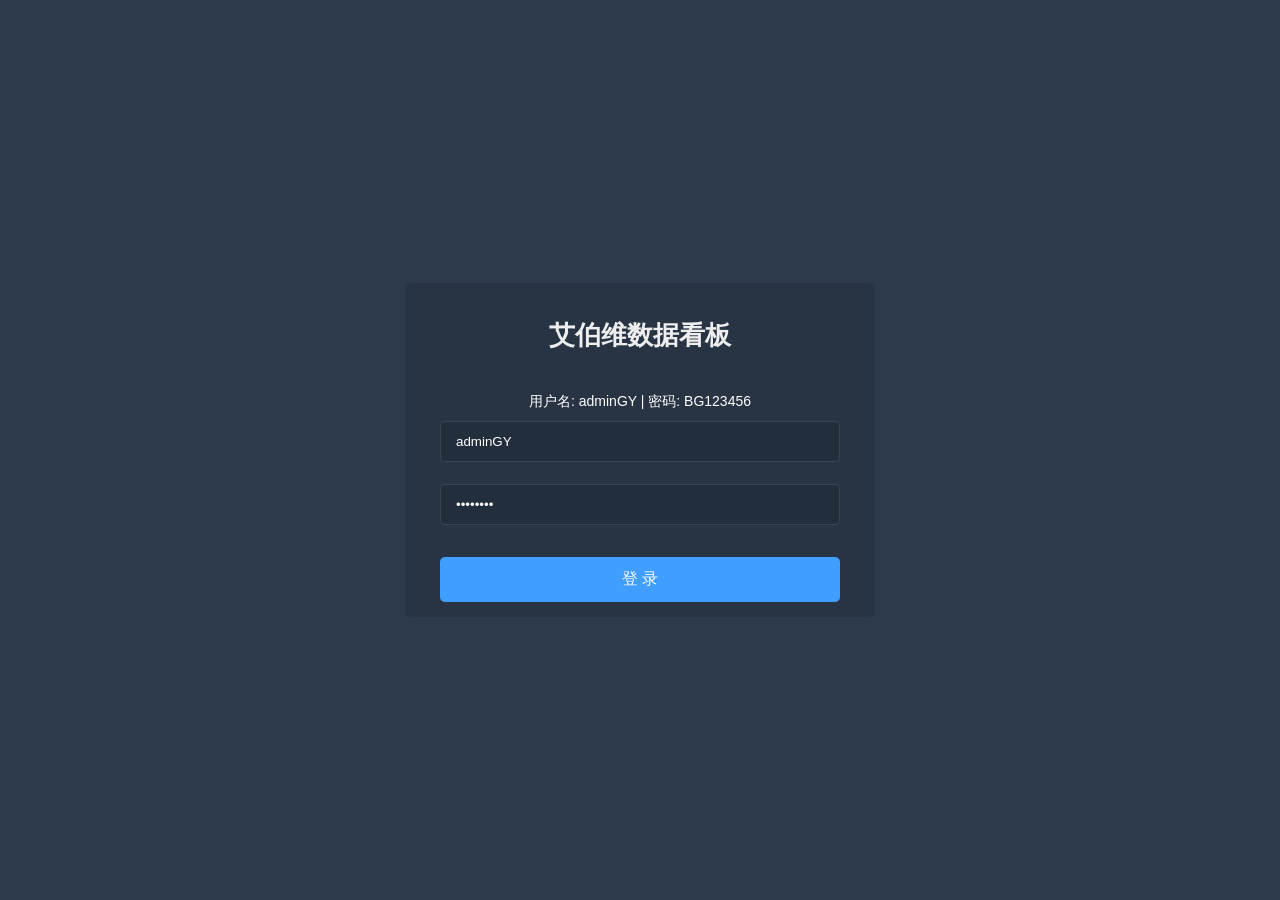
==== index.html @ ce55eb85 "1" ====
<!DOCTYPE html>
<html lang="zh-CN">
<head>
    <meta charset="UTF-8">
    <meta name="viewport" content="width=device-width, initial-scale=1.0">
    <title>登录 - 艾伯维数据看板</title>
    <style>
        body {
            margin: 0;
            padding: 0;
            background-color: #2d3a4b;
            font-family: Arial, sans-serif;
            display: flex;
            justify-content: center;
            align-items: center;
            height: 100vh;
        }
        .login-container {
            width: 400px;
            padding: 35px 35px 15px 35px;
            background-color: rgba(0,0,0,0.1);
            border-radius: 5px;
        }
        .title {
            font-size: 26px;
            color: #eee;
            margin: 0 auto 40px auto;
            text-align: center;
            font-weight: bold;
        }
        .input-group {
            margin-bottom: 22px;
        }
        input {
            width: 100%;
            padding: 12px 15px;
            background: rgba(0, 0, 0, 0.1);
            border: 1px solid rgba(255, 255, 255, 0.1);
            border-radius: 5px;
            color: #fff;
            box-sizing: border-box;
            outline: none;
        }
        button {
            width: 100%;
            padding: 12px;
            background-color: #409EFF;
            border: none;
            color: white;
            font-size: 16px;
            border-radius: 5px;
            cursor: pointer;
            margin-top: 10px;
        }
        button:hover {
            background-color: #66b1ff;
        }
        .tips {
            font-size: 14px;
            color: #fff;
            margin-bottom: 10px;
            text-align: center;
        }
    </style>
</head>
<body>
    <div class="login-container">
        <div class="title">艾伯维数据看板</div>
        <div class="tips">用户名: adminGY | 密码: BG123456</div>
        <div class="input-group">
            <input type="text" placeholder="用户名" value="adminGY">
        </div>
        <div class="input-group">
            <input type="password" placeholder="密码" value="BG123456">
        </div>
        <button onclick="location.href='app.html'">登 录</button>
    </div>
</body>
</html>
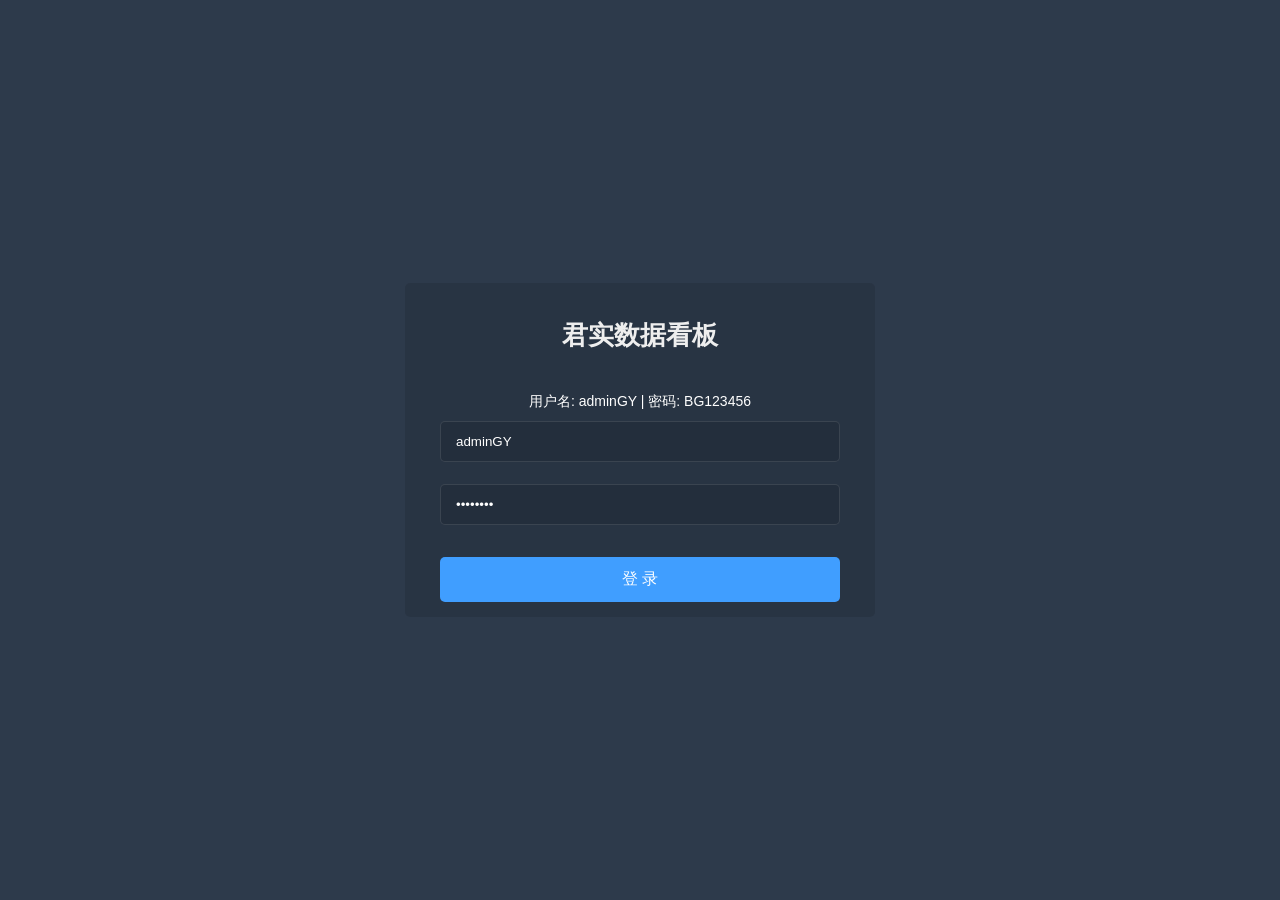
==== commit 84dcb827: "update" ====
--- a/index.html
+++ b/index.html
@@ -3,7 +3,8 @@
 <head>
     <meta charset="UTF-8">
     <meta name="viewport" content="width=device-width, initial-scale=1.0">
-    <title>登录 - 艾伯维数据看板</title>
+    <title>登录 - 君实随访中心</title>
+    <link rel="stylesheet" href="https://cdnjs.cloudflare.com/ajax/libs/font-awesome/6.5.0/css/all.min.css">
     <style>
         body {
             margin: 0;
@@ -65,7 +66,7 @@
 </head>
 <body>
     <div class="login-container">
-        <div class="title">艾伯维数据看板</div>
+        <div class="title">君实数据看板</div>
         <div class="tips">用户名: adminGY | 密码: BG123456</div>
         <div class="input-group">
             <input type="text" placeholder="用户名" value="adminGY">
